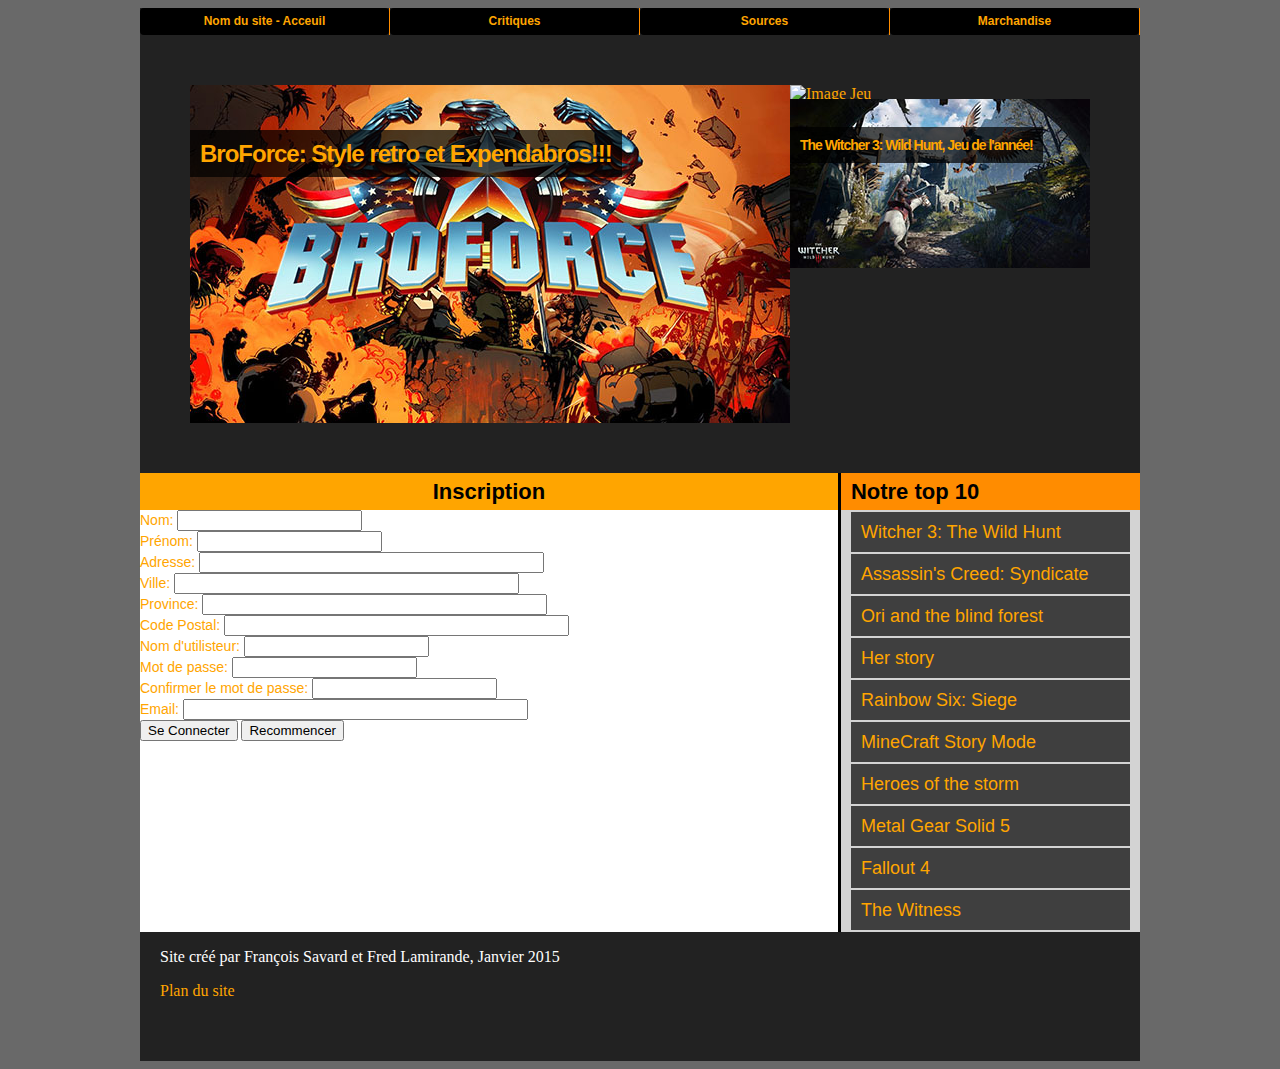
==== Inscription.html @ 238ef354 "Tp2Multimedia" ====
﻿<!DOCTYPE html>
<html xmlns="http://www.w3.org/1999/xhtml" lang="fr" xml:lang="fr">
   <head>
		<meta charset="utf-8" />
		<title>Gamer Joes: La référence Jeux Vidéo et Nouvelles Technologies au Québec - Inscription</title>
		<link rel="stylesheet" type="text/css" href="css/styles.css" />
   </head>
   <body>
   <div id = "page">
   <header>
   <div id = "pageTop">
	   <nav>
		 <ul id="menu">
			<li>
				<a href="index.html">Nom du site - Acceuil</a>
			</li>
			<li>
				<a href="index.html">Critiques</a>
				<ul>
					<li><a href="critiques\Broforce\critique_broforce.html">Broforce</a></li>
					<li><a href="critiques\Witcher3\Critique_Witcher3.html">The Witcher 3</a></li>
					<li><a href="critiques\Broforce\critique_broforce.html">Assassin's creed: Syndicate</a></li>
					<li><a href="critiques\Broforce\critique_broforce.html">Ori and the blind forest</a></li>
					<li><a href="critiques\Broforce\critique_broforce.html">Her Story</a></li>
				</ul>
			</li>
			<li>
             <a href="source.html">Sources</a>
             
			</li>
			<li>
				<a href="marchandises.php">Marchandise</a>
				
			</li>
			
        </ul>
		</nav>
   </div>
   </header>
   
   
	   <div id = "bannerUne">
			<a href = "index.html">
				<div id = "Vedette1" class = "Vedette">
					<img src="Images/Broforce_Medium.jpg" alt="Image Jeu" /> 
					<h1 > <span> BroForce: Style retro et Expendabros!!!</span></h1>
				</div> 
			</a>
			<div id = "VedetteSecon">
				<a href = "articles/witcher3GotY/Witcher3GotY.html">
					<div id = "Vedette2" class = "Vedette">
						<img src="Images/Halo5_Small.jpg" alt="Image Jeu" />
						<h2><span>Halo 5: Guardian, Retour timide d'un classique.</span></h2>
					</div> 
				</a>
				<a href = "articles/witcher3GotY/Witcher3GotY.html">
					<div id = "Vedette3" class = "Vedette">
					<img src="Images/witcher3_Small.jpg" alt="Image Jeu" />
						<h2><span>The Witcher 3: Wild Hunt, Jeu de l'année!</span></h2>
					</div>
				</a>
			</div>
	   </div>
 
   <div id = "bande">
			<div id = "stuff1">
				<h2><span>Inscription</span></h2>
			</div>
			<div id = "stuff2">
				<h2><span>Notre top 10</span></h2>
			</div>
		
		</div>
   <div id="contenu">   
   
	   <div id = "textMainLeft">
	   
		<form id="formConnect" method="post" action="connectok.php" >
		<div>
			<label for="txtNom">Nom: </label>
            <input type="text" name="txtNom" id="txtNom" />
            <span class="erreur" id="errNom"></span>
		</div>
        <div>  
            <label for="txtPrenom">Prénom: </label>
            <input type="text" name="txtPrenom" id="txtPrenom" />
            <span class="erreur" id="errPrenom"></span>
        </div>
        <div> 
            <label for="txtAdresse">Adresse: </label>
            <input type="text" name="txtAdresse" id="txtAdresse" size="40" />
            <span class="erreur" id="errAdresse"></span>
        </div>
		<div> 
            <label for="txtVille">Ville: </label>
            <input type="text" name="txtVille" id="txtVille" size="40" />
            <span class="erreur" id="errVille"></span>
        </div>
		<div> 
            <label for="txtProvince">Province: </label>
            <input type="text" name="txtProvince" id="txtProvince" size="40" />
            <span class="erreur" id="errProvince"></span>
        </div>
		<div> 
            <label for="txtPostal">Code Postal: </label>
            <input type="text" name="txtPostal" id="txtPostal" size="40" />
            <span class="erreur" id="errPostal"></span>
        </div>
		<div>   
			<label for="txtUser">Nom d'utilisteur: </label>
			<input type="text" name="txtUser" id="txtUser" />			
		</div>
		<div>  
			<label for="txtPass">Mot de passe: </label>
			<input type="password" name="txtPass" id="txtPass" />
		</div>
		<div>  
			<label for="txtPass">Confirmer le mot de passe: </label>
			<input type="password" name="txtPassConf" id="txtPass" />
			<span class="erreur" id="errPassConf"></span>
		</div>
		<div> 
            <label for="txtEmail">Email: </label>
            <input type="email" name="txtEmail" id="txtEmail" size="40" />
            <span class="erreur" id="errEmail"></span>
        </div>
		
        <div id="zoneErreur" class="erreur">
        
				<div>
				<input type="submit" value="Se Connecter"/>
				<input type="reset" value="Recommencer"/>
				</div>
		</form>
		</div>	
		</div>
	   
	   <div id = "rightPopulaire">
			<div id = "CasePop">
			
			    <a href = "critiques/Witcher3/Critique_Witcher3.html"><div class = "Pops"> <h3>Witcher 3: The Wild Hunt</h3> <div class = "Gamethumbnail"> </div>  </div></a>
			   <a href = "critiques/Witcher3/Critique_Witcher3.html"><div class = "Pops"> <h3>Assassin's Creed: Syndicate</h3> <div class = "Gamethumbnail"> </div>  </div></a>
			   <a href = "critiques/Witcher3/Critique_Witcher3.html"><div class = "Pops"> <h3>Ori and the blind forest</h3> <div class = "Gamethumbnail"> </div>  </div></a>
			   <a href = "critiques/Witcher3/Critique_Witcher3.html"><div class = "Pops"> <h3>Her story</h3> <div class = "Gamethumbnail"> </div>  </div></a>
			   <a href = "critiques/Witcher3/Critique_Witcher3.html"><div class = "Pops"> <h3>Rainbow Six: Siege</h3> <div class = "Gamethumbnail"> </div>  </div></a>
			   <a href = "critiques/Witcher3/Critique_Witcher3.html"><div class = "Pops"> <h3>MineCraft Story Mode</h3> <div class = "Gamethumbnail"> </div>  </div></a>
			   <a href = "critiques/Witcher3/Critique_Witcher3.html"><div class = "Pops"> <h3>Heroes of the storm</h3> <div class = "Gamethumbnail"> </div>  </div></a>
			   <a href = "critiques/Witcher3/Critique_Witcher3.html"><div class = "Pops"> <h3>Metal Gear Solid 5</h3> <div class = "Gamethumbnail"> </div>  </div></a>
			   <a href = "critiques/Witcher3/Critique_Witcher3.html"><div class = "Pops"> <h3>Fallout 4</h3> <div class = "Gamethumbnail"> </div>  </div></a>
			   <a href = "critiques/Witcher3/Critique_Witcher3.html"><div class = "Pops"> <h3>The Witness</h3> <div class = "Gamethumbnail"> </div>  </div></a>
			</div>
		
		
	   </div>
   </div>
   
   
	<footer id ="about">
	<p>Site créé par François Savard et Fred Lamirande, Janvier 2015</p>
	<p><a href="plan_du_Site.html">Plan du site</a></p>
	</footer>	
   
   
   
</div>
	
   </body>
</html>
---- css/styles.css ----
body{
	
	background-color:Dimgray;
	
}

#page
{
	width:1000px;
	margin:auto;
	background-color: #222;
}

header{
	
	color:white;
	
}

#formConnect
{
	color:Orange;	
	float:left;	
	width: 100%;	
	background-color:white;	
	font:  14px/18px Helvetica
}



#welcomebanner
{
	background-color:DarkOrange;
	float:left;
	width: 100%;
	
}

#titlebanner
{
	width:70%;
	float:left;
}

#titlebanner h1
{
	font: bold 24px/45px Helvetica;
	color: Black;
	margin-bottom: 2px;
	
}

#titlebanner h2
{
	color: Black;
	margin-top: 2px;
	font: bold 16px/24px Helvetica;
	
}

#titlebanner img
{	
	float: left;
	margin: 5px;	
}

#sessioninfo
{
	float:right;
	width:30%;
	text-align: right;
	
}

#sessioninfo a
{
	color: white;
	
}

a:link,a:visited,a:hover,a:active  /* www.stackoverflow.com */
{
	text-decoration:none;
	color:Orange;
}

#print
{
	display:none;
}

#bannerUne{
	
	
	margin:50px auto 50px 50px;
	height:338px;
	width:90%;	
	float:left;
	
	
}

#VedetteSecon
{	
	float: left;
	
}




#Vedette1
{
	position:relative;
	float: left;
}

#Vedette1 h1
{
	position:absolute;
	top:25px;
	left:0px;
	width: 100%;
	
}

#Vedette1 h1 span /*https://css-tricks.com/text-blocks-over-image/ */
{
   color: Orange; 
   font: bold 24px/45px Helvetica;
   letter-spacing: -1px;  
   background: rgb(0, 0, 0); /* fallback color */
   background: rgba(0, 0, 0, 0.7);
   padding: 10px; 
}

#Vedette2
{
	position:relative;
	
}

#Vedette2 h2
{
	position:absolute;
	top:10px;
	left:0px;
	width: 100%;
	
}

#Vedette2 h2 span /*https://css-tricks.com/text-blocks-over-image/ */
{
   color: Orange; 
   font: bold 14px/20px Helvetica;
   letter-spacing: -1px;  
   background: rgb(0, 0, 0); /* fallback color */
   background: rgba(0, 0, 0, 0.7);
   padding: 10px; 
}

#Vedette3
{
	position:relative;
	margin-top: -4px;
}

#Vedette3 h2
{
	position:absolute;
	top:10px;
	left:0px;
	width: 100%;
		
}

#Vedette3 h2 span /*https://css-tricks.com/text-blocks-over-image/ */
{
   color: Orange; 
   font: bold 14px/20px Helvetica;
   letter-spacing: -1px;  
   background: rgb(0, 0, 0); /* fallback color */
   background: rgba(0, 0, 0, 0.7);
   padding: 10px; 
}	

#textMainLeft{
	color:Orange;	
	float:left;	
	width: 70%;	
	background-color:white;	
	font:  14px/18px Helvetica
}

#bande
{
	color:Black;
	width:100%;
	display:flex;
}

#stuff1
{
	width:70%;
	float:left;
	text-align:center;
	background-color:Orange;	
}

#stuff1 h2 span
{
	font: bold 22px/24px Helvetica;
	
}


#stuff2
{
	width:30%;
	float:left;
	background-color:DarkOrange;
	border-left:solid;
	
}

#stuff2 h2 span
{
	margin-left: 10px;
	font: bold 22px/24px Helvetica;
}

#stuff1 h2 
{
	margin-top: 5px;
	margin-bottom:5px;
	
	
}

#stuff2 h2 
{
	margin-top: 5px;
	margin-bottom:5px;
	
}

#contenu
{
	
	display:flex;
	clear:left;
}

.Actualite{
		
	float:left;
	clear:left;	
	border-bottom:solid;
	width:95%;	
	
}

.smallMainPic
{
	margin-top:5px;
	float: left;	
}

.smallMainPic img
{
	border: solid;
	border-width: 1px;
	border-color: lightgray;
	
}

.FeatArticle
{
	padding-left: 5px;		
	height:170px;
	overflow:hidden;
	text-overflow: hidden;
	color: Black;
	
}

.FeatArticle h3
{
	color: DarkOrange;
	margin-top:10px;	
	font: bold 14px/18px Helvetica;
	border-bottom:solid;
	border-bottom-color: lightgray;
	border-width: 1px;	
}

#CasePop
{
	margin-left: 10px;	
	
}


#rightPopulaire{	
	width:30%;
	float:left;
	background-color:lightgray;
	border-left:solid;
	
}

.Pops
{
	margin:auto;
	
}

.Pops h3
{
	font: 18px/20px Helvetica;
	background: rgb(0, 0, 0); /* fallback color */
   background: rgba(0, 0, 0, 0.7);
   padding: 10px; 
   margin:2px 10px 2px auto;
}

footer{	
	padding-bottom:45px;
	margin-left:20px;
	color: white;	
}

#afields
{
	width:80%;
}


#monForm
{
	
	margin-bottom:15px;
}

#errCbx
{
	float:right;
}

#monForm div
{
	margin-left: 10px;
	margin-bottom:15px;
}


#texteGauche{
	text-align:right;
}

#zoneErreur
{
	color: red;
}

#monForm div span
{
	color:red;
}


 #menu, #menu ul  /* la liste principale et les sous-listes */
{
        padding : 0; /* pas de marge intérieure */
        margin : 0; /* ni extérieure */
        list-style : none; /* on supprime le style par défaut de la liste */
        line-height : 27px; /* on définit une hauteur pour chaque élément */
        text-align : center; /* on centre le texte qui se trouve dans la liste */
        font-weight : bold; /* on met le texte en gras */
        font-family : Arial; /* on utilise Arial, c'est plus beau ^^ */
        font-size : 12px; /* hauteur du texte : 12 pixels */
}
 
#menu a /* Contenu des listes, ici des liens */
{
        display : block; /* on change le type d'élément, les liens deviennent des balises de type block */
        padding : 0; /* aucune marge intérieure */
        background : #000; /* couleur de fond */   
		border-radius: 4px;
        color : Orange; /* couleur du texte */
        text-decoration : none; /* on supprime le style par défaut des liens (la plupart du temps = souligné) */
        width : 249px; /* largeur */
}
 
#menu li /* Elements des listes positionnés en float */     
{ 
        float : left; 
        border-right: 1px solid DarkOrange; /* on met une bordure à droite de chaque élément */
}
 
#menu li ul /* Sous-listes */
{ 
        margin:0;
		width: 144px; /* Largeur des sous-listes */
        display:none; /* on cache les sous-listes */
		position: fixed;
		z-index:10;
}
 
#menu li ul li /* Éléments de sous-listes */
{
        border-top : 1px solid DarkOrange /* on met une bordure en haut de chaque élément d'une sous liste */
}
 
#menu li ul ul /* Sous-sous-listes */
{
        margin : -28px 0 0 144px ; /* On décale les sous-sous-listes pour qu'elles ne soient pas au dessus des sous-listes */
        border-left: 1px solid #ddd ; /* Petite bordure à gauche pour ne pas coller ... */     
}
 
#menu a:hover /* Lorsque la souris passe sur un des liens */   
{
        color: #000; /* On passe le texte en noir... */
        background: #fff; /* ... et au contraire, le fond en blanc */
}
#menu li:hover ul ul /* Sous-sous-listes lorsque la souris passe sur un élément de liste */
{
        display:none; /* on cache les sous-sous-listes */
		float:left;
}
 
#menu li:hover ul, #menu li li:hover ul   /* Sous-listes lorsque la souris passe sur un élément de liste ET 
									sous-sous-listes lorsque la souris passe sur un élément de sous-liste */
{
        display: block; /* on fait ré-apparaitre la sous-liste */
        min-height: 0; /* Corrige un bug sous IE */
}
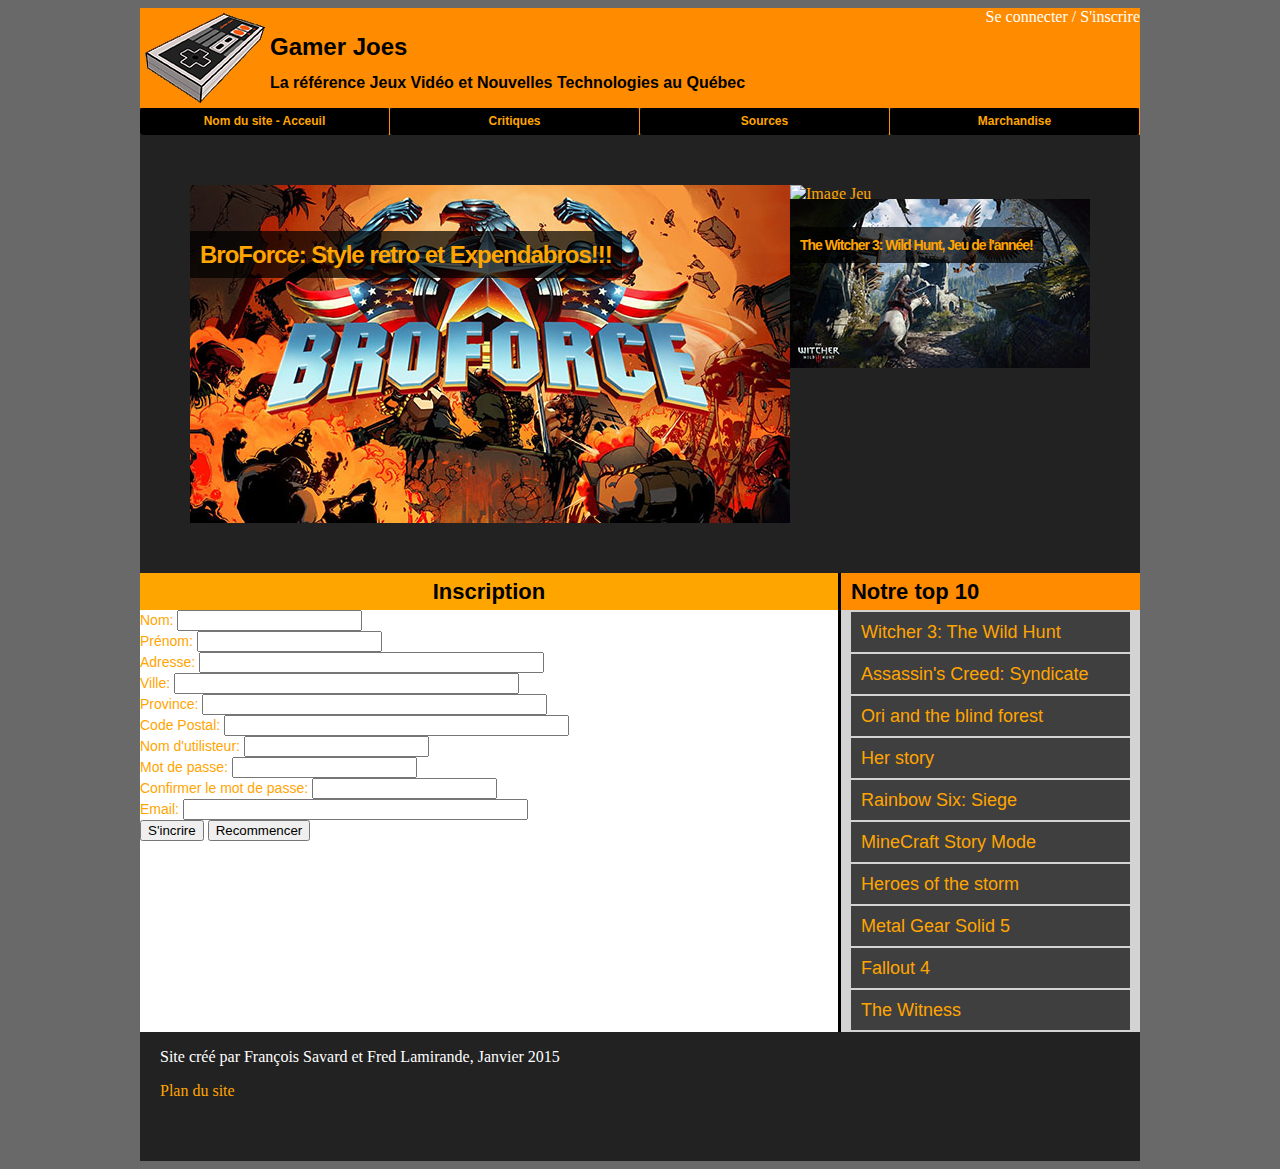
==== commit 9c8bc750: "Version du 10 mars" ====
--- a/Inscription.html
+++ b/Inscription.html
@@ -8,6 +8,24 @@
    <body>
    <div id = "page">
    <header>
+   <div id = "welcomebanner"> 
+   <div id = "titlebanner">
+   <img src = "Images/GamerJoeslogo.png" alt = "Logo Gamer Joes" />
+   <h1>Gamer Joes</h1>
+   <h2>La référence Jeux Vidéo et Nouvelles Technologies au Québec</h2>
+   </div>
+   <div id = "sessioninfo">
+     <a href="connect.html">Se connecter</a> <span> / </span>
+			<a href="inscription.html">S'inscrire</a>
+
+   
+   
+   <div id = "sessionconnecter">
+   </div>
+   
+   </div>
+   
+   </div>
    <div id = "pageTop">
 	   <nav>
 		 <ul id="menu">
@@ -75,64 +93,68 @@
    
 	   <div id = "textMainLeft">
 	   
-		<form id="formConnect" method="post" action="connectok.php" >
+		<form id="form" method="post" action="InscriptionOk.php" >
 		<div>
-			<label for="txtNom">Nom: </label>
-            <input type="text" name="txtNom" id="txtNom" />
+			<label for="nom">Nom: </label>
+            <input type="text" name="nom" id="nom"  />
             <span class="erreur" id="errNom"></span>
 		</div>
         <div>  
-            <label for="txtPrenom">Prénom: </label>
-            <input type="text" name="txtPrenom" id="txtPrenom" />
+            <label for="prenom">Prénom: </label>
+            <input type="text" name="prenom" id="prenom" />
             <span class="erreur" id="errPrenom"></span>
         </div>
+		
         <div> 
-            <label for="txtAdresse">Adresse: </label>
-            <input type="text" name="txtAdresse" id="txtAdresse" size="40" />
+            <label for="adresse">Adresse: </label>
+            <input type="text" name="adresse" id="adresse" size="40" />
             <span class="erreur" id="errAdresse"></span>
         </div>
 		<div> 
-            <label for="txtVille">Ville: </label>
-            <input type="text" name="txtVille" id="txtVille" size="40" />
+            <label for="ville">Ville: </label>
+            <input type="text" name="ville" id="ville"size="40" />
             <span class="erreur" id="errVille"></span>
         </div>
 		<div> 
-            <label for="txtProvince">Province: </label>
-            <input type="text" name="txtProvince" id="txtProvince" size="40" />
+            <label for="province">Province: </label>
+            <input type="text" name="province" id="province"  size="40" />
             <span class="erreur" id="errProvince"></span>
         </div>
 		<div> 
-            <label for="txtPostal">Code Postal: </label>
-            <input type="text" name="txtPostal" id="txtPostal" size="40" />
+            <label for="code">Code Postal: </label>
+            <input type="text" name="code" id="code" size="40" />
             <span class="erreur" id="errPostal"></span>
         </div>
 		<div>   
-			<label for="txtUser">Nom d'utilisteur: </label>
-			<input type="text" name="txtUser" id="txtUser" />			
+			<label for="user">Nom d'utilisteur: </label>
+			<input type="text" name="user" id="user" />		
+			<span class="erreur" id="errUser"></span>			
 		</div>
 		<div>  
-			<label for="txtPass">Mot de passe: </label>
-			<input type="password" name="txtPass" id="txtPass" />
+			<label for="password">Mot de passe: </label>
+			<input type="password" name="password" id="password"  />
+			<span class="erreur" id="errPass"></span>
 		</div>
 		<div>  
 			<label for="txtPass">Confirmer le mot de passe: </label>
-			<input type="password" name="txtPassConf" id="txtPass" />
+			<input type="password" name="txtPass" id="txtPass" />
 			<span class="erreur" id="errPassConf"></span>
 		</div>
 		<div> 
-            <label for="txtEmail">Email: </label>
-            <input type="email" name="txtEmail" id="txtEmail" size="40" />
+            <label for="email">Email: </label>
+            <input type="email" name="email" id="email" size="40" />
             <span class="erreur" id="errEmail"></span>
         </div>
-		
+		<div>
+		<input type="submit" value="S'incrire"/>
+		<input type="reset" value="Recommencer"/>
+		</div>
         <div id="zoneErreur" class="erreur">
         
-				<div>
-				<input type="submit" value="Se Connecter"/>
-				<input type="reset" value="Recommencer"/>
-				</div>
+		
+		
+		</div>	
 		</form>
-		</div>	
 		</div>
 	   
 	   <div id = "rightPopulaire">
@@ -163,6 +185,6 @@
    
    
 </div>
-	
+	<script type="text/javascript" src="js/jsForm.js"></script>
    </body>
 </html>--- a/css/styles.css
+++ b/css/styles.css
@@ -16,7 +16,18 @@
 	color:white;
 	
 }
-
+li{
+	text-decoration:none;
+	display:block;
+}
+#adresseClient{
+	float:left;
+	display:block;
+	
+}
+#itemsAchat{
+	float:right;
+}
 #formConnect
 {
 	color:Orange;	
